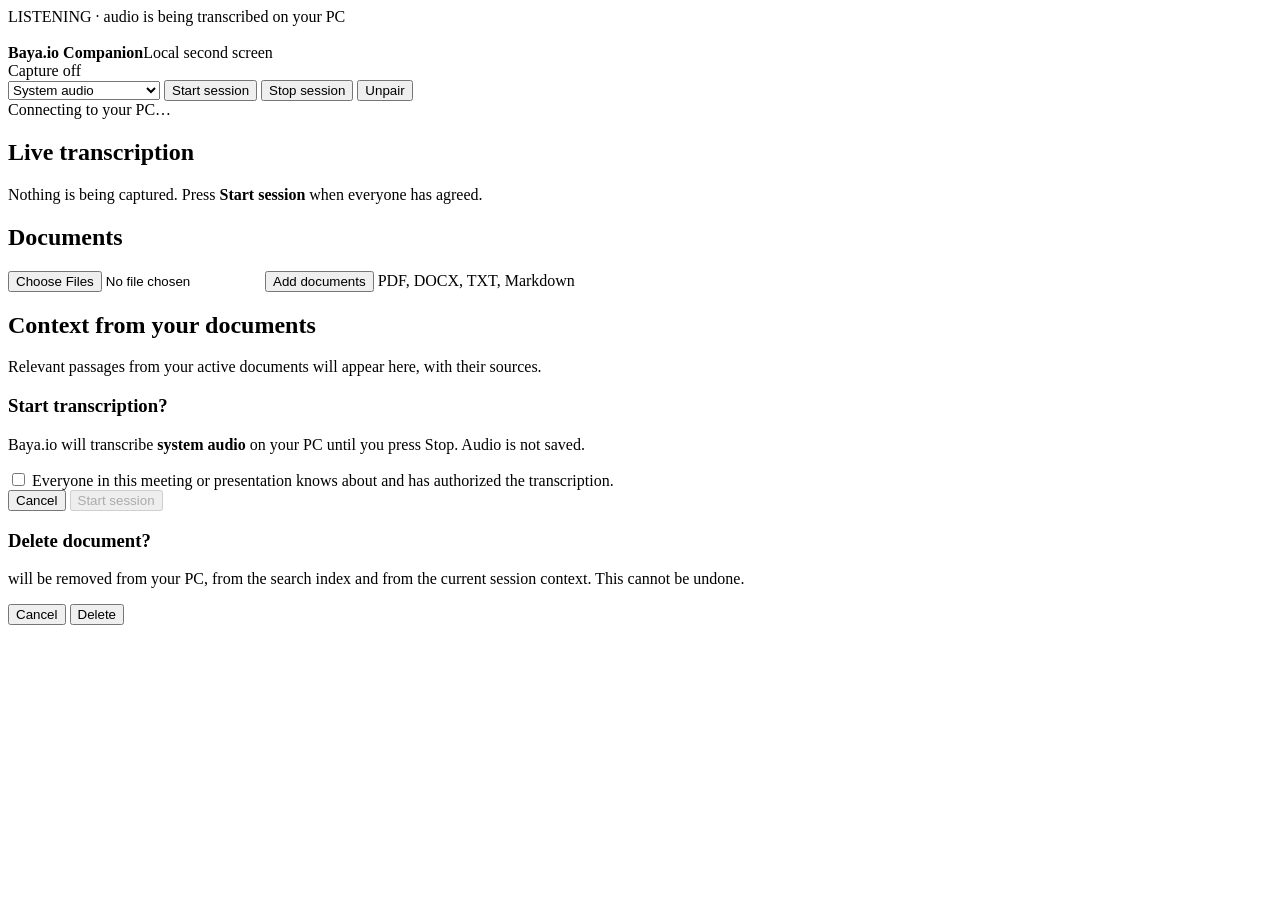
==== companion/static/index.html @ 45195c01 "Add Baya.io Companion: local second-screen MVP for iPad FastAPI server on the PC's local network wit" ====
<!DOCTYPE html>
<html lang="en">
<head>
<meta charset="utf-8">
<meta name="viewport" content="width=device-width, initial-scale=1, viewport-fit=cover">
<meta name="apple-mobile-web-app-capable" content="yes">
<meta name="apple-mobile-web-app-title" content="Baya.io">
<meta name="theme-color" content="#ffffff">
<title>Baya.io Companion</title>
<link rel="icon" href="/static/baya-logo.png">
<link rel="apple-touch-icon" href="/static/baya-logo.png">
<link rel="stylesheet" href="/static/style.css">
</head>
<body>
  <div class="rec-banner" role="status" aria-live="polite">
    <span class="rec-dot" aria-hidden="true"></span>
    <span id="bannerText">LISTENING · audio is being transcribed on your PC</span>
  </div>

  <header class="top">
    <div class="brand">
      <img src="/static/baya-logo.png" alt="">
      <div><b>Baya.io Companion</b><span id="modelName">Local second screen</span></div>
    </div>
    <span class="status-pill" id="statusPill"><span class="dot"></span><span id="statusLabel">Capture off</span></span>
    <div class="controls">
      <select class="select" id="sourceSelect" aria-label="Audio source">
        <option value="system">System audio</option>
        <option value="microphone">Microphone</option>
        <option value="both">System + microphone</option>
      </select>
      <button class="btn btn-primary" id="startBtn">Start session</button>
      <button class="btn btn-stop hidden" id="stopBtn">Stop session</button>
      <button class="icon-btn" id="logoutBtn" title="Unpair this device">Unpair</button>
    </div>
  </header>
  <div class="statusline" id="statusLine">Connecting to your PC…</div>

  <main class="grid">
    <section class="col left">
      <div class="panel" id="transcriptPanel">
        <h2>Live transcription <span class="count" id="turnCount"></span></h2>
        <div class="scroll" id="transcript">
          <div class="empty" id="transcriptEmpty">Nothing is being captured. Press <b>Start session</b> when everyone has agreed.</div>
        </div>
      </div>
      <div class="panel" id="documentsPanel">
        <h2>Documents <span class="count" id="docCount"></span></h2>
        <div class="scroll" id="documents"></div>
        <div class="notice hidden" id="docNotice" role="status"></div>
        <div class="upload">
          <input type="file" id="fileInput" class="hidden" multiple accept=".pdf,.docx,.txt,.md">
          <button class="btn btn-ghost" id="uploadBtn">Add documents</button>
          <span class="hint" id="uploadHint">PDF, DOCX, TXT, Markdown</span>
        </div>
      </div>
    </section>
    <section class="col right">
      <div class="panel" id="contextPanel">
        <h2>Context from your documents <span class="count" id="contextCount"></span></h2>
        <div class="scroll" id="context">
          <div class="empty" id="contextEmpty"><img src="/static/baya-logo.png" alt="">Relevant passages from your active documents will appear here, with their sources.</div>
        </div>
      </div>
    </section>
  </main>

  <div class="modal hidden" id="consentModal" role="dialog" aria-modal="true" aria-labelledby="consentTitle">
    <div class="box">
      <h3 id="consentTitle">Start transcription?</h3>
      <p>Baya.io will transcribe <b id="consentSource">system audio</b> on your PC until you press Stop. Audio is not saved.</p>
      <label><input type="checkbox" id="consentCheck"> Everyone in this meeting or presentation knows about and has authorized the transcription.</label>
      <div class="actions">
        <button class="btn btn-ghost" id="consentCancel">Cancel</button>
        <button class="btn btn-primary" id="consentOk" disabled>Start session</button>
      </div>
    </div>
  </div>

  <div class="modal hidden" id="deleteModal" role="dialog" aria-modal="true" aria-labelledby="deleteTitle">
    <div class="box">
      <h3 id="deleteTitle">Delete document?</h3>
      <p><b id="deleteName"></b> will be removed from your PC, from the search index and from the current session context. This cannot be undone.</p>
      <div class="actions">
        <button class="btn btn-ghost" id="deleteCancel">Cancel</button>
        <button class="btn btn-stop" id="deleteOk">Delete</button>
      </div>
    </div>
  </div>

  <script src="/static/app.js"></script>
</body>
</html>
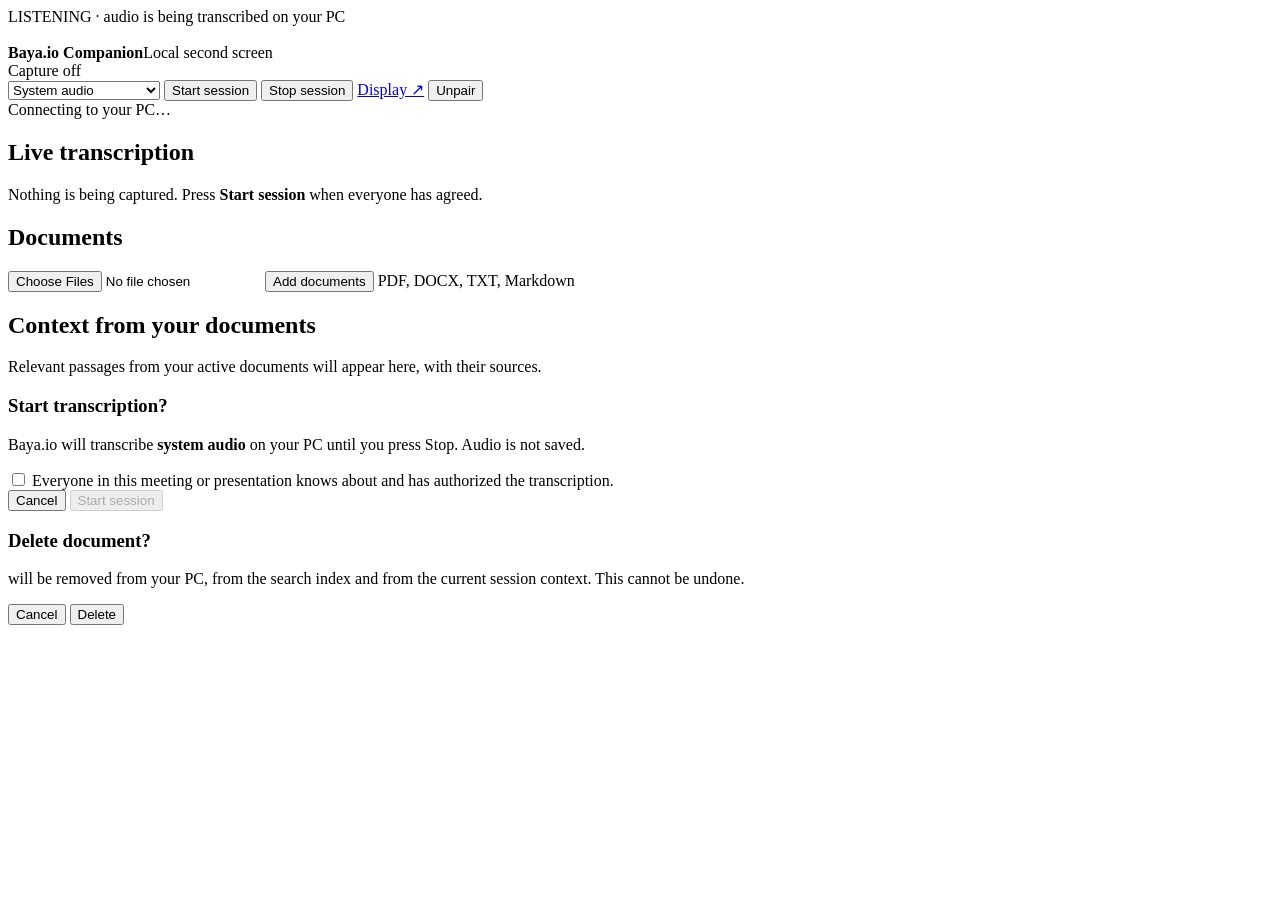
==== commit a616dc7b: "Companion: PC control panel and iPad results display The PC opens /control automatically through a o" ====
--- a/companion/static/index.html
+++ b/companion/static/index.html
@@ -31,6 +31,7 @@
       </select>
       <button class="btn btn-primary" id="startBtn">Start session</button>
       <button class="btn btn-stop hidden" id="stopBtn">Stop session</button>
+      <a class="icon-btn" href="/display" target="_blank" rel="noopener" title="Preview the iPad display">Display ↗</a>
       <button class="icon-btn" id="logoutBtn" title="Unpair this device">Unpair</button>
     </div>
   </header>
